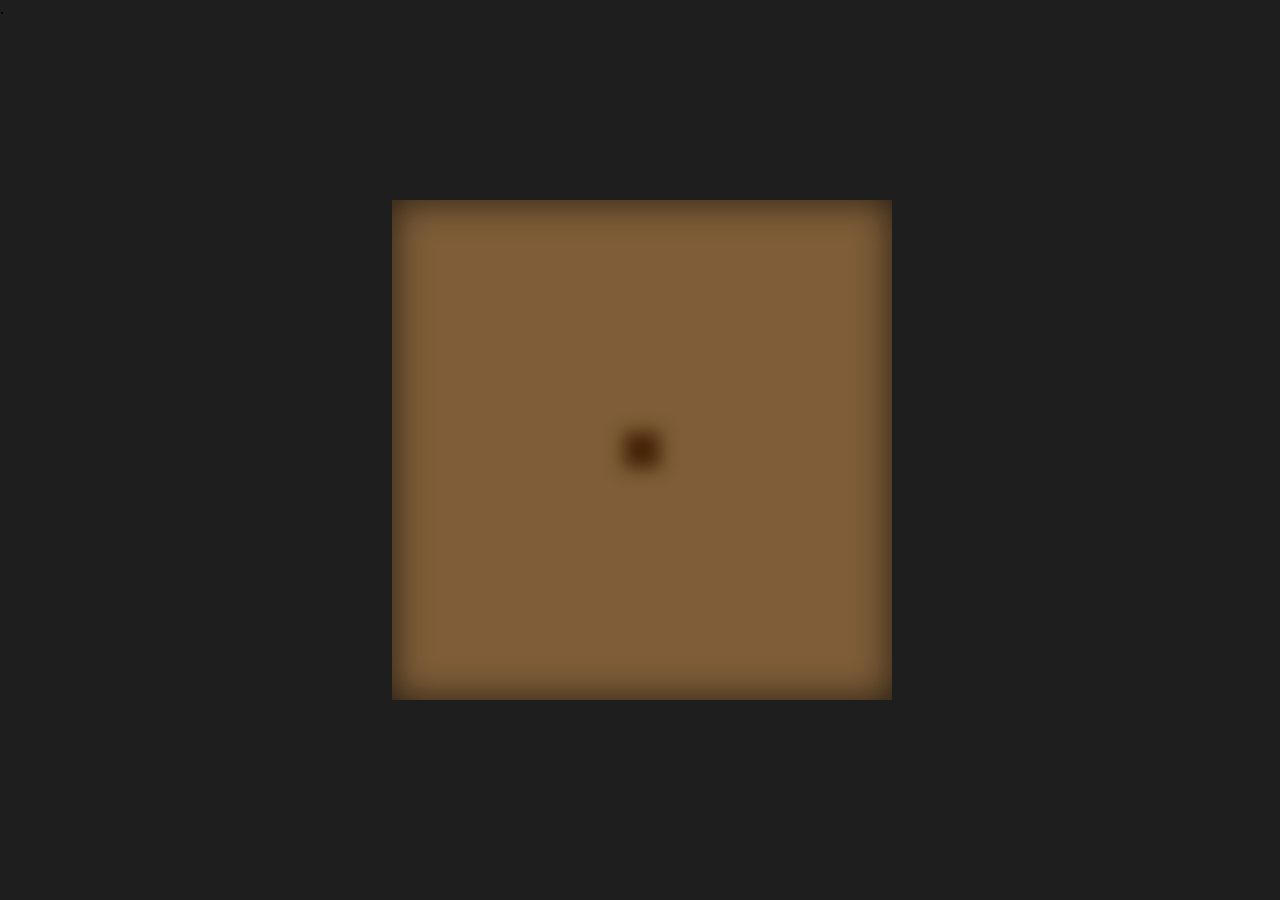
==== Project/start.html @ a5b4532d "Initial commit" ====
<!DOCTYPE html>
<html lang="en">
  <head>
    <meta name="viewport" content="width=device-width, initial-scale=1.0" />
    <title>Lisa</title>
    <!-- Stylesheet -->
    <link rel="stylesheet" href="start.css" />  
    <script src="start.js" defer></script>
    <link rel="preconnect" href="https://fonts.googleapis.com">
    <link rel="preconnect" href="https://fonts.gstatic.com" crossorigin>
    <link href="https://fonts.googleapis.com/css2?family=Pixelify+Sans:wght@400..700&display=swap" rel="stylesheet">  
  </head>
  <body>
    <audio id="backgroundAudio" src="audio/g2.wav" autoplay></audio>.
    <div class="content">
        <div class="background-highlight"></div>
          
        <div class="page">
          <div class="highlight"></div>
          <div class="text">
            
            <h1>Dear Rosie</h1>
            <p class="type">
                In the heart of the magical forest, a shadow looms.
            </p>
           
            <p> The wicked witch's curse poisons innocent creatures.</p>
              <p> You need to save those forest animals.</p>
              <p> The animals will help you, so talk to them.</p>
              <br>
            <p> Now go through my portal...</p>
            <br>
            <p> Grandpa Siegfried</p>         
            <p> Good Luck </p>  
                  
          </div>
          <div class="burn">
            <div class="flame"></div>
            <div class="flame"></div>
            <div class="flame"></div>
            <div class="flame"></div>
            <div class="flame"></div>
            <div class="flame"></div>
            <div class="flame"></div>
            <div class="flame"></div>
            <div class="flame"></div>
            <div class="flame"></div>
          </div>

         
        </div>

        <button class="glow-on-hover" id="myButton" type="button" onclick="window.location.href='Map.html';">Travel Portal</button>          
        
      </div>
   
  </body>
</html>
---- Project/start.css ----
html, body {
    margin: 0;
    height: 100%;
    width: 100%;
    background-color: rgb(30,30,30);
    
  }
  
  body {
    display: flex;
    align-content: center;
    justify-content: center;
    overflow: hidden;
  }
  
  .content {
    position: relative;
    height: 500px;
    width: 500px;
    margin: auto;
    animation: content-shift 45s infinite;
  }

  


canvas {
    position: absolute;
    top: 50%;
    left: 50%;
    transform: translate(-50%, -50%);
    z-index: -1;
  }
  
  
/* Button animation */
#myButton {
  position: relative;
  width: 150px;
  left: 50%;
  bottom: 250px;
  transform: translateX(-50%);
  z-index: 9999; /* zu oberst */
  font-family: "Pixelify Sans", sans-serif;
  display: none;
}



.glow-on-hover {
    width: 150px;
    height: 50px;
    border: none;
    outline: none;
    color: #fff;
    background: #111;
    cursor: pointer;
    position: relative;
    z-index: 0;
    border-radius: 10px;
}

.glow-on-hover:before {
    content: '';
    background: linear-gradient(45deg, #ff0000, #ff7300, #fffb00, #ff7300, #fffb00, #ff7300, #ff0000);
    position: absolute;
    top: -2px;
    left:-2px;
    background-size: 400%;
    z-index: -1;
    filter: blur(5px);
    width: calc(100% + 4px);
    height: calc(100% + 4px);
    animation: glowing 20s linear infinite;
    opacity: 0;
    transition: opacity .3s ease-in-out;
    border-radius: 10px;
}

.glow-on-hover:active {
    color: #000
}

.glow-on-hover:active:after {
    background: transparent;
}

.glow-on-hover:hover:before {
    opacity: 1;
}

.glow-on-hover:after {
    z-index: -1;
    content: '';
    position: absolute;
    width: 100%;
    height: 100%;
    background: #111;
    left: 0;
    top: 0;
    border-radius: 10px;
}

@keyframes glowing {
    0% { background-position: 0 0; }
    50% { background-position: 400% 0; }
    100% { background-position: 0 0; }
}
  
  @keyframes content-shift {
    0% {
      opacity: 1;
    }
    70% {
      opacity: 1;
    }
    80% {
      opacity: 0;
    }
    90% {
      opacity: 1;
    }
    100% {
      opacity: 1;
    }
  }
  
/* Text CSS */

  .page {
    height: 100%;
    width: 100%;
    background-color: #7e5d38;
    padding: 10px;
    box-sizing: border-box;
    box-shadow: inset 0px 0px 37px 0px rgba(0,0,0,0.7);
    -webkit-clip-path: polygon(0 0, 100% 0, 100% 100%, 0% 100%);
    clip-path: polygon(0 0, 100% 0, 100% 100%, 0% 100%);
  }
  
  .text {
    font-family: "Pixelify Sans", sans-serif;
    font-size: small;
    position: relative; /* Use relative positioning */
    margin: 0; /* Remove margin */
    white-space: nowrap;
    width: 100%; /* Set full width */
    height: 20px; /* Set initial height */
    overflow: hidden;
    animation: typing;
    animation-duration: 29.5s;
    animation-timing-function: steps(50, end); /* Adjust steps as needed */
    animation-fill-mode: forwards;
  }
  
  @keyframes typing {
    from { height: 0; } /* Start with zero height */
    to { height: 100%; } /* Animate to full height */
  }
  
  
  p {
    font-size: large;
  }

    /* Flame animation */
  
  .burn {
    position: absolute;
    height: 0px;
    width: 0px;
    background-color: rgb(30,30,30);
    border-radius: 50%;
    top: 50%;
    right: 50%;
    animation: 15s burn-grow linear infinite;
    animation-delay: 23s; /* Delaying animation */
 
    -webkit-box-shadow: inset 0px 0px 6px 2px #fffb5c00, inset 0px 0px 8px 3px rgb(52, 21, 0), 0px 0px 6px 2px #3f1c0100, 0px 0px 15px 10px rgba(105, 46, 0, 0), 0px 0px 17px 18px #401d02eb, inset 0px 0px 29px 22px #c4720f00;
    -moz-box-shadow: inset 0px 0px 6px 2px #fffb5c00, inset 0px 0px 8px 3px rgb(52, 21, 0), 0px 0px 6px 2px #3f1c0100, 0px 0px 15px 10px rgba(105, 46, 0, 0), 0px 0px 17px 18px #401d02eb, inset 0px 0px 29px 22px #c4720f00;
    box-shadow: inset 0px 0px 6px 2px #fffb5c00, inset 0px 0px 8px 3px rgb(52, 21, 0), 0px 0px 6px 2px #3f1c0100, 0px 0px 15px 10px rgba(105, 46, 0, 0), 0px 0px 17px 18px #401d02eb, inset 0px 0px 29px 22px #c4720f00;
  }
  
  @keyframes burn-grow {
    0% {
      opacity: 1;
      height: 0px;
      width: 0px;
      top: 50%;
      right: 50%;
      border: 3px solid #FFFB5C;
      animation-delay: 23s; /* Delaying animation start by 10 seconds */
      -webkit-box-shadow: inset 0px 0px 6px 2px #FFFB5C, inset 0px 0px 5px 6px rgba(243, 108, 0,0.5), 0px 0px 6px 2px #FFFB5C, 0px 0px 15px 10px rgba(241, 124, 4, 0.6), 0px 0px 8px 11px #1c0901eb, inset 0px 0px 29px 22px #c4720f42;
      -moz-box-shadow: inset 0px 0px 6px 2px #FFFB5C, inset 0px 0px 5px 6px rgba(243, 108, 0,0.5), 0px 0px 6px 2px #FFFB5C, 0px 0px 15px 10px rgba(241, 124, 4, 0.6), 0px 0px 8px 11px #1c0901eb, inset 0px 0px 29px 22px #c4720f42;
      box-shadow: inset 0px 0px 6px 2px #FFFB5C, inset 0px 0px 5px 6px rgba(243, 108, 0,0.5), 0px 0px 6px 2px #FFFB5C, 0px 0px 15px 10px rgba(241, 124, 4, 0.6), 0px 0px 8px 11px #1c0901eb, inset 0px 0px 29px 22px #c4720f42;
  
    }
    60% {
      height: 350px;
      width: 350px;
      top: calc(50% - 175px);
      right: calc(50% - 175px);
      border: 3px solid #FFFB5C;
      -webkit-box-shadow: inset 0px 0px 6px 2px #FFFB5C, inset 0px 0px 5px 6px rgba(243, 108, 0,0.5), 0px 0px 6px 2px #FFFB5C, 0px 0px 15px 10px rgba(241, 124, 4, 0.6), 0px 0px 8px 11px #1c0901eb, inset 0px 0px 29px 22px #c4720f42;
      -moz-box-shadow: inset 0px 0px 6px 2px #FFFB5C, inset 0px 0px 5px 6px rgba(243, 108, 0,0.5), 0px 0px 6px 2px #FFFB5C, 0px 0px 15px 10px rgba(241, 124, 4, 0.6), 0px 0px 8px 11px #1c0901eb, inset 0px 0px 29px 22px #c4720f42;
      box-shadow: inset 0px 0px 6px 2px #FFFB5C, inset 0px 0px 5px 6px rgba(243, 108, 0,0.5), 0px 0px 6px 2px #FFFB5C, 0px 0px 15px 10px rgba(241, 124, 4, 0.6), 0px 0px 8px 11px #1c0901eb, inset 0px 0px 29px 22px #c4720f42;
  
    }
    66% {
      opacity: 1;
      border: 3px solid rgb(49, 22, 1);
      -webkit-box-shadow: inset 0px 0px 6px 2px #fffb5c00, inset 0px 0px 8px 3px rgb(52, 21, 0), 0px 0px 6px 2px #3f1c0100, 0px 0px 15px 10px rgba(105, 46, 0, 0), 0px 0px 17px 18px #401d02eb, inset 0px 0px 29px 22px #c4720f00;
      -moz-box-shadow: inset 0px 0px 6px 2px #fffb5c00, inset 0px 0px 8px 3px rgb(52, 21, 0), 0px 0px 6px 2px #3f1c0100, 0px 0px 15px 10px rgba(105, 46, 0, 0), 0px 0px 17px 18px #401d02eb, inset 0px 0px 29px 22px #c4720f00;
      box-shadow: inset 0px 0px 6px 2px #fffb5c00, inset 0px 0px 8px 3px rgb(52, 21, 0), 0px 0px 6px 2px #3f1c0100, 0px 0px 15px 10px rgba(105, 46, 0, 0), 0px 0px 17px 18px #401d02eb, inset 0px 0px 29px 22px #c4720f00;
    }
    75% {
      opacity: 1;
      height: 350px;
      width: 350px;
      top: calc(50% - 175px);
      right: calc(50% - 175px);
    }
    80% {
      opacity: 0;
    }
    100% {
      opacity: 0;
    }
  }
  
  .burn .flame {
    background-color: #fffc98;
    position: absolute;
    animation-delay: 23s; /* Delaying animation */
    -webkit-box-shadow: 0px 0px 0px 0px #FFFB5C;
    -moz-box-shadow: 0px 0px 0px 0px #FFFB5C;
    box-shadow: 0px 0px 0px 0px #FFFB5C;
  }
  
  .burn .flame:nth-of-type(1) {
    border-radius: 50% 0;
    animation: 15s flame-1 linear infinite;
    animation-delay: 23s; /* Delaying animation */
    transform-origin: bottom left;
    opacity: 0;
  }
  
  @keyframes flame-1 {
    0% {
      opacity: 1;
      height: 0px;
      width: 0px;
      left: 8%;
      bottom: 76%;
      -webkit-box-shadow: 0px 0px 0px 0px #FFFB5C;
      -moz-box-shadow: 0px 0px 0px 0px #FFFB5C;
      box-shadow: 0px 0px 0px 0px #FFFB5C;
      background-color: #fffc98;
    }
    2% {
      transform: rotate(-15deg);
    }
    5% {
      transform: rotate(-45deg);
    }
    9% {
      transform: rotate(-15deg);
    }
    11% {
  
      transform: rotate(-45deg);
    }
    15% {
      height: 20px;
      width: 20px;
      transform: rotate(-15deg);
    }
    18% {
      transform: rotate(-45deg);
    }
    21% {
      transform: rotate(-15deg);
    }
    24% {
      transform: rotate(-45deg);
    }
    28% {
      height: 5px;
      width: 5px;
      transform: rotate(-15deg);
    }
    31% {
      transform: rotate(-45deg);
    }
    34% {
      transform: rotate(-15deg);
    }
    38% {
      transform: rotate(-45deg);
    }
    41% {
      transform: rotate(-20deg);
    }
    46% {
      height: 20px;
      width: 20px;
      left: 5%;
      bottom: 76%;
      -webkit-box-shadow: 0px 0px 5px 4px #FFFB5C;
      -moz-box-shadow: 0px 0px 5px 4px #FFFB5C;
      box-shadow: 0px 0px 5px 4px #FFFB5C;
      transform: rotate(-40deg);
      opacity: 1;
    }
    48% {
      transform: rotate(-20deg);
    }
    56% {
      transform: rotate(-40deg);
      height: 0px;
      width: 0px;
      left: 7%;
      bottom: 76%;
      opacity: 0;
      -webkit-box-shadow: 0px 0px 0px 0px #FFFB5C;
      -moz-box-shadow: 0px 0px 0px 0px #FFFB5C;
      box-shadow: 0px 0px 0px 0px #FFFB5C;
    }
  }
  
  
  .burn .flame:nth-of-type(2) {
    border-radius: 50% 0;
    animation: 15s flame-2 linear infinite;
    animation-delay: 23s; /* Delaying animation */
    transform-origin: bottom left;
    opacity: 0;
  }
  
  @keyframes flame-2 {
    0% {
      height: 0px;
      width: 0px;
      left: 31%;
      transform: rotate(-17deg);
      top: 2%;
      -webkit-box-shadow: 0px 0px 0px 0px #FFFB5C;
      -moz-box-shadow: 0px 0px 0px 0px #FFFB5C;
      box-shadow: 0px 0px 0px 0px #FFFB5C;
      opacity: 1;
    }
    3% {
      transform: rotate(-2deg);
    }
    6% {
      height: 0px;
      width: 0px;
      top: 2%;
      transform: rotate(-32deg);
    }
    10% {
      transform: rotate(-2deg);
    }
    13% {
      transform: rotate(-32deg);
    }
    16% {
      height: 20px;
      width: 20px;
      top: -13%;
      transform: rotate(-2deg);
    }
    20% {
      transform: rotate(-32deg);
    }
    23% {
      transform: rotate(-2deg);
    }
    26% {
      transform: rotate(-32deg);
    }
    30% {
      transform: rotate(-2deg);
    }
    33% {
      transform: rotate(-32deg);
    }
    36% {
      transform: rotate(-2deg);
    }
    31% {
  
      transform: rotate(-32deg);
    }
    43% {
      transform: rotate(-7deg);
    }
    46% {
      height: 0px;
      width: 0px;
      left: 31%;
      top: 3%;
      -webkit-box-shadow: 0px 0px 5px 4px #FFFB5C;
      -moz-box-shadow: 0px 0px 5px 4px #FFFB5C;
      box-shadow: 0px 0px 5px 4px #FFFB5C;
      transform: rotate(-27deg);
      opacity: 1;
    }
    50% {
      transform: rotate(-7deg);
    }
    56% {
      transform: rotate(-27deg);
      height: 0px;
      width: 0px;
      left: 31%;
      top: 3%;
      opacity: 0;
      -webkit-box-shadow: 0px 0px 0px 0px #FFFB5C;
      -moz-box-shadow: 0px 0px 0px 0px #FFFB5C;
      box-shadow: 0px 0px 0px 0px #FFFB5C;
    }
  }
  
  .burn .flame:nth-of-type(3) {
    border-radius: 50% 0;
    animation: 15s flame-3 linear infinite;
    animation-delay: 23s; /* Delaying animation */
    transform-origin: bottom left;
    opacity: 0;
  }
  
  @keyframes flame-3 {
    0% {
      height: 0px;
      width: 0px;
      left: 40%;
      transform: rotate(-15deg);
      top: -6%;
      -webkit-box-shadow: 0px 0px 0px 0px #FFFB5C;
      -moz-box-shadow: 0px 0px 0px 0px #FFFB5C;
      box-shadow: 0px 0px 0px 0px #FFFB5C;
      opacity: 1;
    }
    3% {
      transform: rotate(15deg);
    }
    7% {
      transform: rotate(-15deg);
    }
    10% {
  
      transform: rotate(15deg);
    }
    13% {
      transform: rotate(-15deg);
    }
    17% {
      height: 0px;
      width: 0px;
      transform: rotate(15deg);
    }
    20% {
      transform: rotate(-15deg);
    }
    23% {
      height: 20px;
      width: 20px;
      top: -10%;
      transform: rotate(15deg);
    }
    26% {
      transform: rotate(-15deg);
    }
    30% {
      transform: rotate(15deg);
    }
    33% {
      transform: rotate(-15deg);
    }
    36% {
      transform: rotate(15deg);
    }
    40% {
      transform: rotate(-15deg);
    }
    43% {
      transform: rotate(10deg);
    }
    46% {
      left: 40%;
      top: -2%;
      -webkit-box-shadow: 0px 0px 5px 4px #FFFB5C;
      -moz-box-shadow: 0px 0px 5px 4px #FFFB5C;
      box-shadow: 0px 0px 5px 4px #FFFB5C;
      transform: rotate(-10deg);
      opacity: 1;
    }
    50% {
      transform: rotate(10deg);
    }
    56% {
      transform: rotate(-10deg);
      height: 0px;
      width: 0px;
      left: 40%;
      top: -2%;
      opacity: 0;
      -webkit-box-shadow: 0px 0px 0px 0px #FFFB5C;
      -moz-box-shadow: 0px 0px 0px 0px #FFFB5C;
      box-shadow: 0px 0px 0px 0px #FFFB5C;
    }
  }
  
  .burn .flame:nth-of-type(4) {
    border-radius: 0 50%;
    animation: 15s flame-4 linear infinite;
    animation-delay: 23s; /* Delaying animation */
    transform-origin: bottom right;
    opacity: 0;
  }
  
  @keyframes flame-4 {
    0% {
      height: 0px;
      width: 0px;
      right: 20%;
      transform: rotate(0deg);
      top: 5%;
      -webkit-box-shadow: 0px 0px 0px 0px #FFFB5C;
      -moz-box-shadow: 0px 0px 0px 0px #FFFB5C;
      box-shadow: 0px 0px 0px 0px #FFFB5C;
      opacity: 1;
    }
    3% {
      transform: rotate(40deg);
    }
    7% {
  
      transform: rotate(0deg);
    }
    10% {
      transform: rotate(40deg);
    }
    13% {
      transform: rotate(0deg);
    }
    17% {
      height: 0px;
      width: 0px;
      transform: rotate(40deg);
    }
    20% {
      transform: rotate(0deg);
    }
    23% {
      transform: rotate(40deg);
    }
    26% {
      transform: rotate(0deg);
    }
    30% {
      transform: rotate(40deg);
    }
    33% {
      transform: rotate(0deg);
    }
    36% {
      transform: rotate(40deg);
    }
    40% {
      transform: rotate(0deg);
    }
    43% {
      transform: rotate(30deg);
    }
    46% {
      height: 20px;
      width: 20px;
      right: 20%;
      top: 5%;
      -webkit-box-shadow: 0px 0px 5px 4px #FFFB5C;
      -moz-box-shadow: 0px 0px 5px 4px #FFFB5C;
      box-shadow: 0px 0px 5px 4px #FFFB5C;
      transform: rotate(10deg);
      opacity: 1;
    }
    50% {
      transform: rotate(20deg);
    }
    56% {
      transform: rotate(10deg);
      height: 0px;
      width: 0px;
      right: 20%;
      top: 7%;
      opacity: 0;
      -webkit-box-shadow: 0px 0px 0px 0px #FFFB5C;
      -moz-box-shadow: 0px 0px 0px 0px #FFFB5C;
      box-shadow: 0px 0px 0px 0px #FFFB5C;
    }
  }
  
  .burn .flame:nth-of-type(5) {
    border-radius: 0 50%;
    animation: 15s flame-5 linear infinite;
    animation-delay: 23s; /* Delaying animation */
    transform-origin: bottom right;
    opacity: 0;
  }
  
  @keyframes flame-5 {
    0% {
      height: 0px;
      width: 0px;
      left: 98%;
      transform: rotate(15deg);
      top: 38%;
      -webkit-box-shadow: 0px 0px 0px 0px #FFFB5C;
      -moz-box-shadow: 0px 0px 0px 0px #FFFB5C;
      box-shadow: 0px 0px 0px 0px #FFFB5C;
      opacity: 1;
    }
    3% {
      transform: rotate(-15deg);
    }
    7% {
      transform: rotate(15deg);
    }
    10% {
      transform: rotate(-15deg);
    }
    13% {
      transform: rotate(15deg);
    }
    17% {
      height: 0px;
      width: 0px;
      left: 98%;
      transform: rotate(-15deg);
    }
    20% {
      transform: rotate(15deg);
    }
    23% {
      transform: rotate(-15deg);
    }
    26% {
      transform: rotate(15deg);
    }
    30% {
      transform: rotate(-15deg);
    }
    33% {
      height: 20px;
      width: 20px;
      left: 90%;
      transform: rotate(15deg);
    }
    36% {
      transform: rotate(-15deg);
    }
    40% {
      transform: rotate(15deg);
    }
    43% {
      transform: rotate(10deg);
    }
    46% {
      top: 38%;
      height: 20px;
      width: 20px;
      -webkit-box-shadow: 0px 0px 5px 4px #FFFB5C;
      -moz-box-shadow: 0px 0px 5px 4px #FFFB5C;
      box-shadow: 0px 0px 5px 4px #FFFB5C;
      transform: rotate(-10deg);
      opacity: 1;
    }
    50% {
      transform: rotate(10deg);
    }
    56% {
      transform: rotate(-10deg);
      height: 0px;
      width: 0px;
      left: 98%;
      top: 38%;
      opacity: 0;
      -webkit-box-shadow: 0px 0px 0px 0px #FFFB5C;
      -moz-box-shadow: 0px 0px 0px 0px #FFFB5C;
      box-shadow: 0px 0px 0px 0px #FFFB5C;
    }
  }
  
  .burn .flame:nth-of-type(6) {
    border-radius: 0 50%;
    animation: 15s flame-6 linear infinite;
    animation-delay: 23s; /* Delaying animation */
    transform-origin: bottom right;
    opacity: 0;
  }
  
  @keyframes flame-6 {
    0% {
      height: 0px;
      width: 0px;
      left: 96%;
      transform: rotate(45deg);
      top: 35%;
      -webkit-box-shadow: 0px 0px 0px 0px #FFFB5C;
      -moz-box-shadow: 0px 0px 0px 0px #FFFB5C;
      box-shadow: 0px 0px 0px 0px #FFFB5C;
      opacity: 1;
    }
    2% {
      transform: rotate(75deg);
    }
    5% {
      transform: rotate(45deg);
    }
    8% {
      transform: rotate(75deg);
    }
    11% {
      transform: rotate(45deg);
    }
    15% {
      height: 0px;
      width: 0px;
      left: 96%;
      transform: rotate(75deg);
    }
    18% {
      transform: rotate(45deg);
    }
    21% {
      transform: rotate(75deg);
    }
    24% {
      transform: rotate(45deg);
    }
    28% {
      transform: rotate(75deg);
    }
    31% {
      height: 20px;
      width: 20px;
      left: 90%;
      transform: rotate(45deg);
    }
    34% {
      transform: rotate(75deg);
    }
    38% {
      transform: rotate(45deg);
    }
    41% {
      transform: rotate(70deg);
    }
    44% {
      height: 20px;
      width: 20px;
      left: 90%;
      top: 35%;
      -webkit-box-shadow: 0px 0px 5px 4px #FFFB5C;
      -moz-box-shadow: 0px 0px 5px 4px #FFFB5C;
      box-shadow: 0px 0px 5px 4px #FFFB5C;
      transform: rotate(50deg);
      opacity: 1;
  
    }
    48% {
      transform: rotate(70deg);
    }
    56% {
      transform: rotate(50deg);
      height: 0px;
      width: 0px;
      left: 100%;
      top: 38%;
      opacity: 0;
      -webkit-box-shadow: 0px 0px 0px 0px #FFFB5C;
      -moz-box-shadow: 0px 0px 0px 0px #FFFB5C;
      box-shadow: 0px 0px 0px 0px #FFFB5C;
    }
  }
  
  .burn .flame:nth-of-type(7) {
    border-radius: 0 50%;
    animation: 15s flame-7 linear infinite;
    animation-delay: 23s; /* Delaying animation */
    transform-origin: bottom right;
    opacity: 0;
  }
  
  @keyframes flame-7 {
    0% {
      height: 0px;
      width: 0px;
      left: 63%;
      transform: rotate(70deg);
      top: 91%;
      -webkit-box-shadow: 0px 0px 0px 0px #FFFB5C;
      -moz-box-shadow: 0px 0px 0px 0px #FFFB5C;
      box-shadow: 0px 0px 0px 0px #FFFB5C;
      opacity: 1;
    }
    3% {
      transform: rotate(40deg);
    }
    7% {
      transform: rotate(70deg);
    }
    10% {
      transform: rotate(40deg);
    }
    13% {
      transform: rotate(70deg);
    }
    17% {
      transform: rotate(40deg);
    }
    20% {
      transform: rotate(70deg);
    }
    23% {
      transform: rotate(40deg);
    }
    26% {
      height: 20px;
      width: 20px;
      left: 60%;
      top: 84%;
      transform: rotate(70deg);
    }
    30% {
      transform: rotate(40deg);
    }
    33% {
      transform: rotate(70deg);
    }
    36% {
      transform: rotate(40deg);
    }
    40% {
      transform: rotate(70deg);
    }
    43% {
      transform: rotate(45deg);
      -webkit-box-shadow: 0px 0px 5px 4px #FFFB5C;
      -moz-box-shadow: 0px 0px 5px 4px #FFFB5C;
      box-shadow: 0px 0px 5px 4px #FFFB5C;
      opacity: 1;
    }
    46% {
      height: 0px;
      width: 0px;
      left: 80%;
      top: 93%;
      -webkit-box-shadow: 0px 0px 0px 0px #FFFB5C;
      -moz-box-shadow: 0px 0px 0px 0px #FFFB5C;
      box-shadow: 0px 0px 0px 0px #FFFB5C;
      transform: rotate(65deg);
      opacity: 0;
    }
  }
  
  
 
  
  .highlight {
    position: absolute;
    border-radius: 50%;
    height: 350px;
    width: 350px;
    top: calc(50% - 175px);
    right: calc(50% - 175px);
    box-shadow: 0px 0px 71px 101px transparent;
    animation: 15s grow-highlight linear infinite;
    animation-delay: 23s; /* Delaying animation */
  }
  
  @keyframes grow-highlight {
    0% {
      height: 0px;
      width: 0px;
      top: 50%;
      right: 50%;
      box-shadow: 0px 0px 71px 101px #dcaa71;
    }
    53% {
      box-shadow: 0px 0px 71px 101px #dcaa71;
    }
    66% {
      height: 350px;
      width: 350px;
      top: calc(50% - 175px);
      right: calc(50% - 175px);
      box-shadow: 0px 0px 71px 101px transparent;
    }
  }
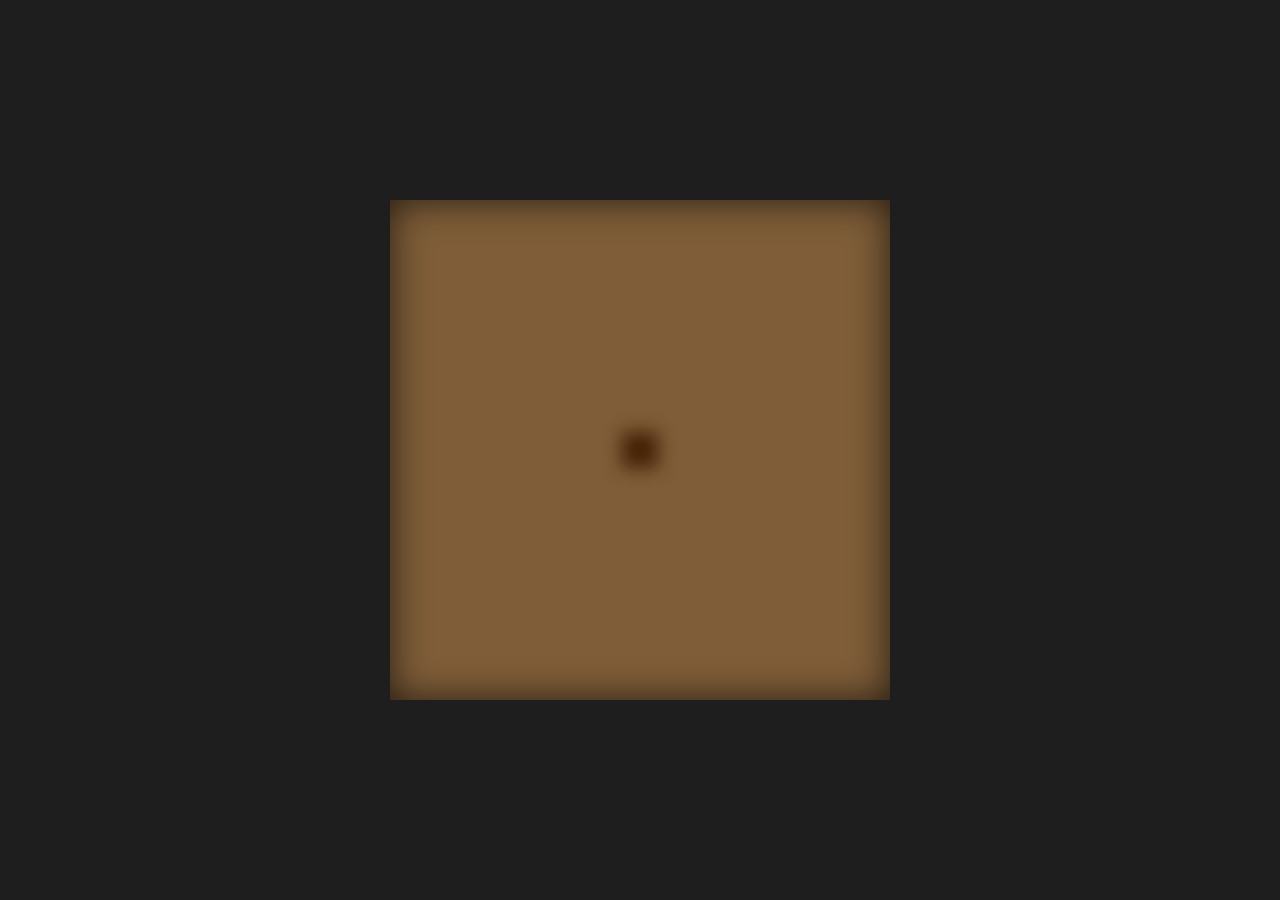
==== commit 8008f151: "new audio fixxed" ====
--- a/Project/start.html
+++ b/Project/start.html
@@ -12,7 +12,7 @@
     <link href="https://fonts.googleapis.com/css2?family=Pixelify+Sans:wght@400..700&display=swap" rel="stylesheet">  
   </head>
   <body>
-    <audio id="backgroundAudio" src="audio/g2.wav" autoplay></audio>.
+    
     <div class="content">
         <div class="background-highlight"></div>
           
